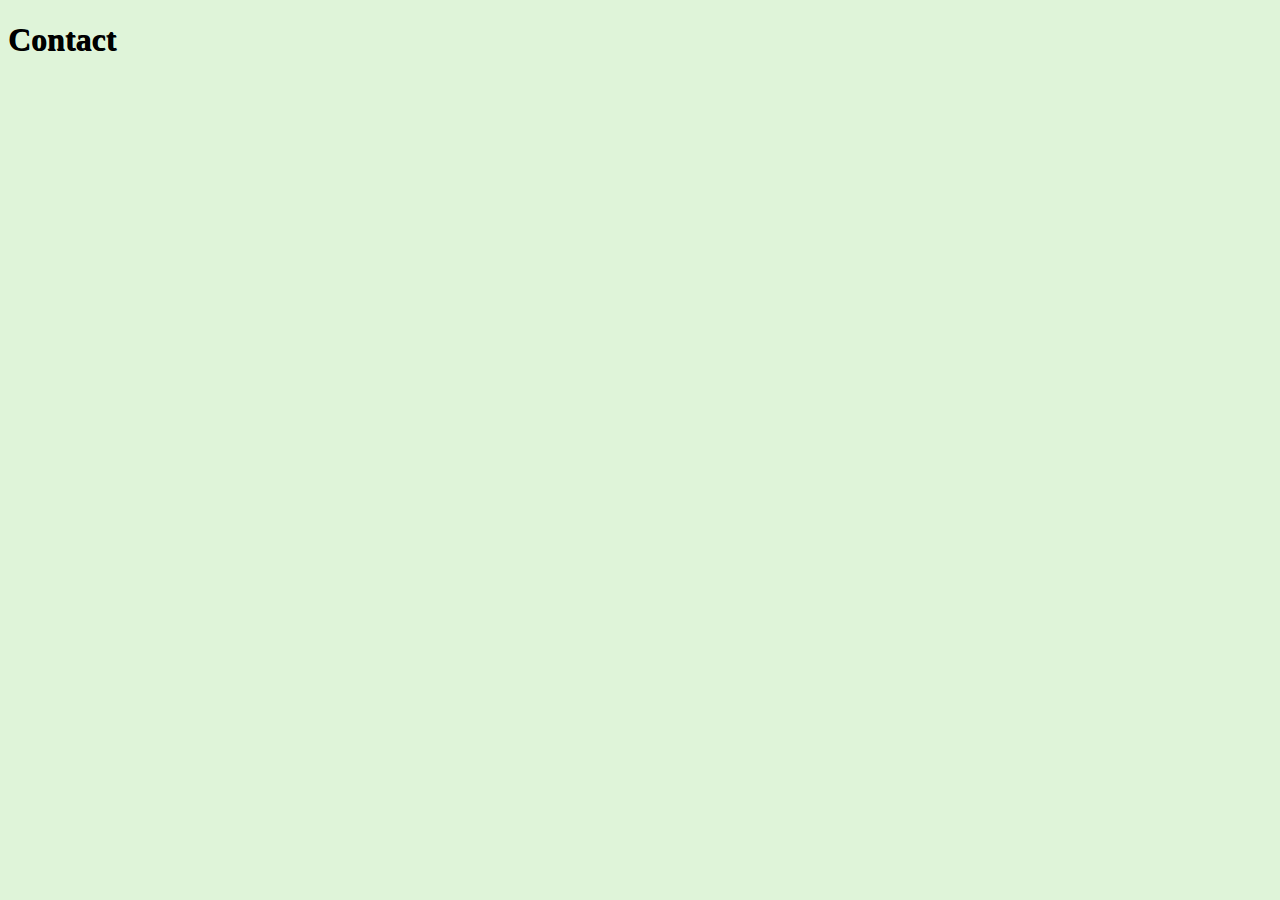
==== contact.html @ a435efdc "added contact page" ====
<!DOCTYPE html>
<html lang="en">
    <head>
        <meta charset="utf-8">
        <link rel="stylesheet" href="css/stylesheet.css">
        <title>Contact</title>
    </head>
    <body>
        <h1>Contact</h1>
    </body>
</html>
---- css/stylesheet.css ----
body{
    background-color: #DFF4D9;
}
h1{
    color: black;
    text-shadow: 0.5px 0.5px black;
}
section h3{
    font-size: 20px;
}
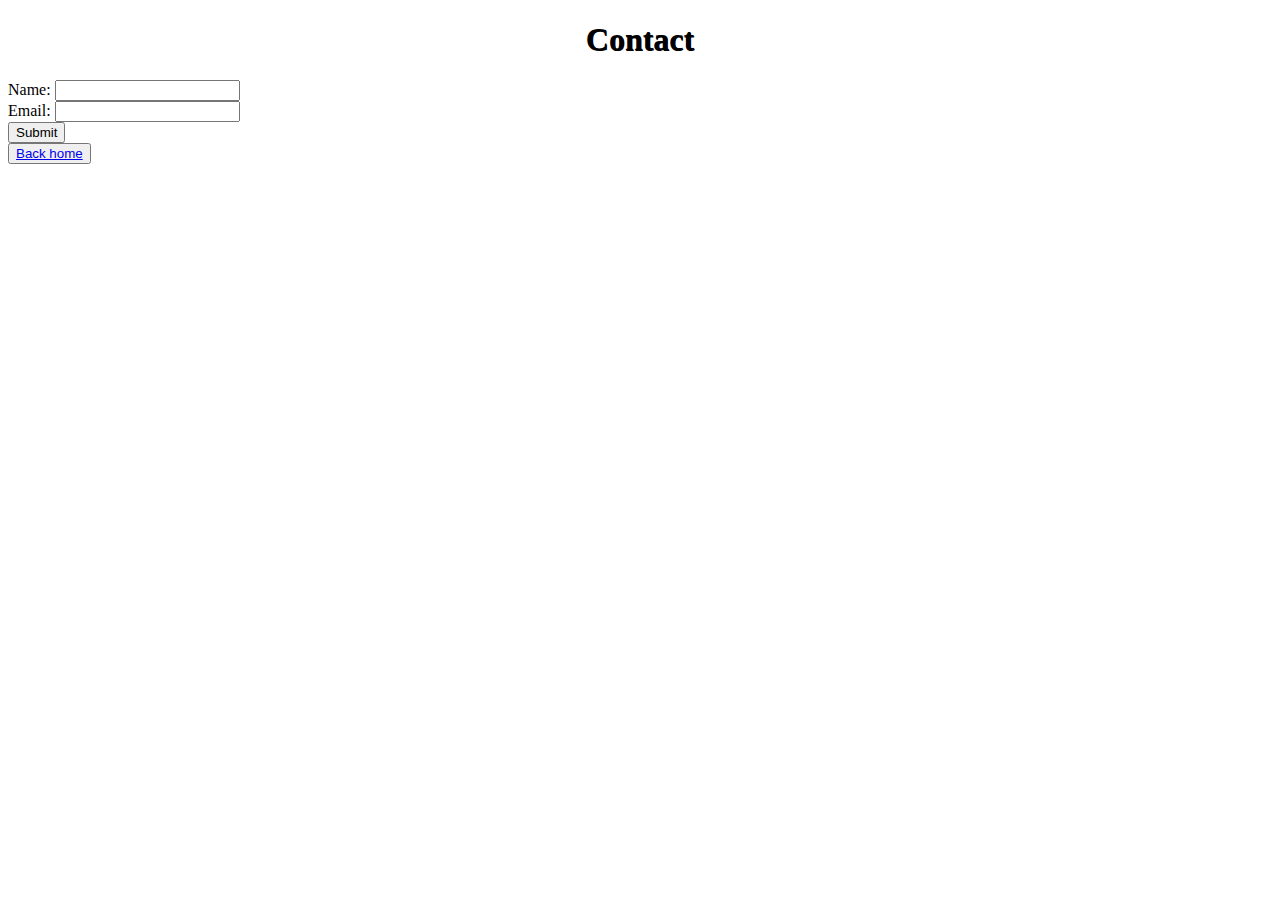
==== commit 8f770dda: "Created contact page for contact.html, created a placeholder page for Skills.html, updated hobbies.h" ====
--- a/contact.html
+++ b/contact.html
@@ -3,9 +3,27 @@
     <head>
         <meta charset="utf-8">
         <link rel="stylesheet" href="css/stylesheet.css">
+        <script src="js/js.js"></script>
         <title>Contact</title>
     </head>
     <body>
+        <main id="contact_main">
         <h1>Contact</h1>
+        <form action="" method="get" class="contact_form">
+            <div class="form_name">
+                <label for="name">Name:</label>
+                <input type="text" name="name" id="name" required>
+            </div>
+            <div class="form_email">
+                <label for="email">Email:</label>
+                <input type="text" name="email" id="email" required>
+            </div>
+            <div class="form_submit">
+                <input type="submit" value="Submit">
+            </div>
+        
+        </form>
+        <button class="home_button"><a href="index.html">Back home</a></button>
+        </main>
     </body>
-</html>+</html>
--- a/css/stylesheet.css
+++ b/css/stylesheet.css
@@ -1,11 +1,12 @@
 
 body{
-    background-color: #DFF4D9;
+    background-color: white;
 }
 h1{
     color: black;
     text-shadow: 0.5px 0.5px black;
+    text-align: center;
 }
 section h3{
     font-size: 20px;
-}+}
